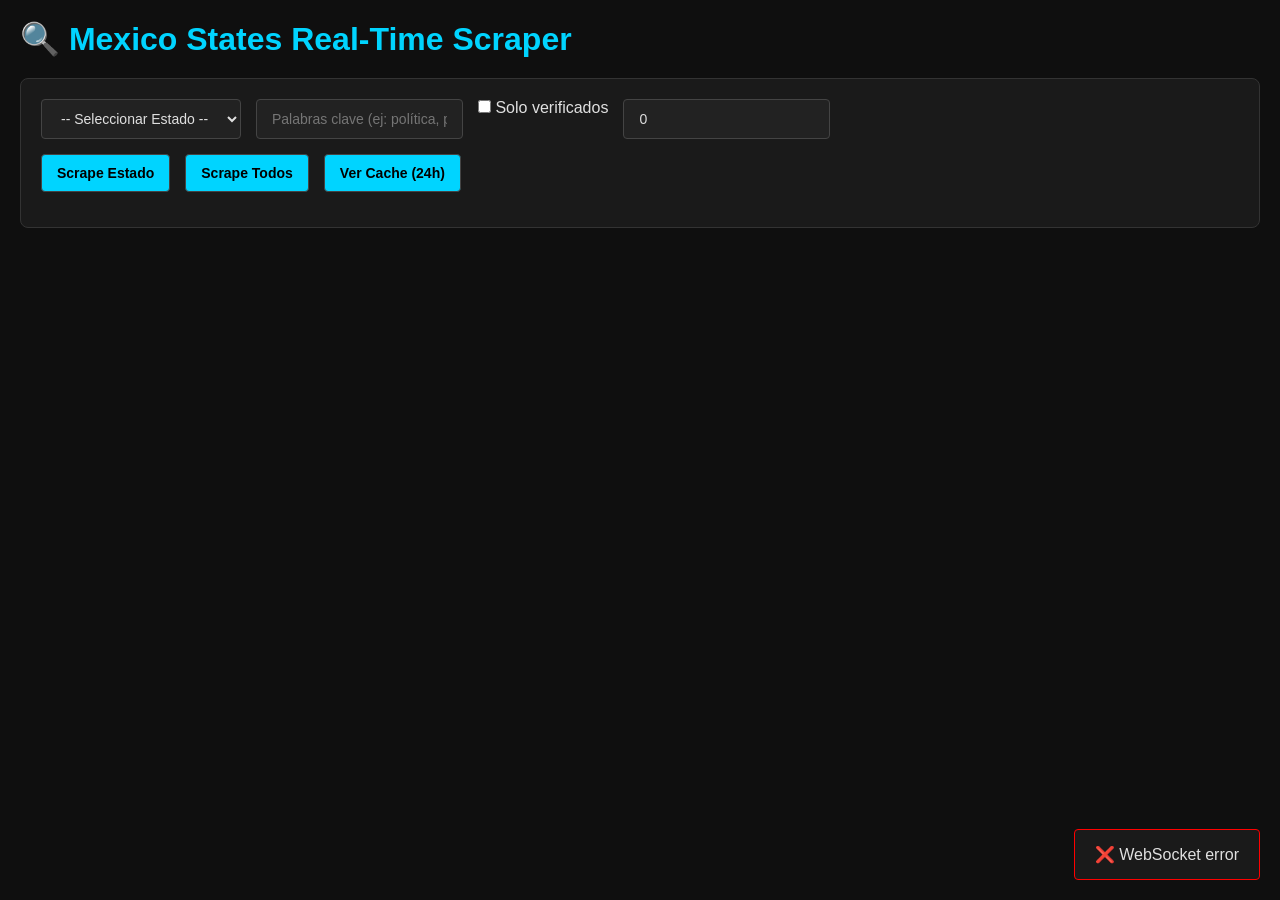
==== frontend/index.html @ ea71d755 "Initial commit: Mexico States Scraper - Full stack implementation" ====
<!DOCTYPE html>
<html>
<head>
    <meta charset="UTF-8">
    <meta name="viewport" content="width=device-width, initial-scale=1.0">
    <title>Mexico States Scraper</title>
    <style>
        * { margin: 0; padding: 0; box-sizing: border-box; }
        body { font-family: 'Segoe UI', Tahoma, sans-serif; background: #0f0f0f; color: #e0e0e0; }
        .container { max-width: 1400px; margin: 0 auto; padding: 20px; }
        h1 { margin-bottom: 20px; color: #00d4ff; }
        .control-panel {
            background: #1a1a1a;
            padding: 20px;
            border-radius: 8px;
            margin-bottom: 20px;
            border: 1px solid #333;
        }
        .row { display: flex; gap: 15px; margin-bottom: 15px; flex-wrap: wrap; }
        select, input, button {
            padding: 10px 15px;
            border: 1px solid #444;
            background: #222;
            color: #e0e0e0;
            border-radius: 4px;
            cursor: pointer;
            font-size: 14px;
        }
        button {
            background: #00d4ff;
            color: #000;
            font-weight: bold;
            transition: 0.3s;
        }
        button:hover { background: #00a8cc; }
        button:disabled { opacity: 0.5; cursor: not-allowed; }
        .results {
            display: grid;
            grid-template-columns: repeat(auto-fill, minmax(300px, 1fr));
            gap: 15px;
        }
        .tweet-card {
            background: #1a1a1a;
            padding: 15px;
            border-radius: 8px;
            border-left: 3px solid #00d4ff;
        }
        .tweet-header { display: flex; justify-content: space-between; margin-bottom: 10px; }
        .username { font-weight: bold; color: #00d4ff; }
        .verified { color: #1da1f2; font-weight: bold; }
        .tweet-text { margin: 10px 0; line-height: 1.4; }
        .engagement { font-size: 12px; color: #888; }
        .loading { text-align: center; color: #00d4ff; }
        .status { 
            position: fixed;
            bottom: 20px;
            right: 20px;
            background: #1a1a1a;
            padding: 15px 20px;
            border-radius: 4px;
            border: 1px solid #00d4ff;
        }
    </style>
</head>
<body>
    <div class="container">
        <h1>🔍 Mexico States Real-Time Scraper</h1>
        
        <div class="control-panel">
            <div class="row">
                <select id="estado">
                    <option value="">-- Seleccionar Estado --</option>
                </select>
                <input type="text" id="keywords" placeholder="Palabras clave (ej: política, protesta)">
                <label>
                    <input type="checkbox" id="verified"> Solo verificados
                </label>
                <input type="number" id="minEngagement" placeholder="Engagement mín" min="0" value="0">
            </div>
            <div class="row">
                <button onclick="scrapeSingle()">Scrape Estado</button>
                <button onclick="scrapeAll()">Scrape Todos</button>
                <button onclick="getCache()">Ver Cache (24h)</button>
            </div>
        </div>
        
        <div id="results" class="results"></div>
        <div id="status" class="status" style="display:none;"></div>
    </div>

    <script>
        const ws = new WebSocket(`ws://${window.location.host}/ws`);
        
        ws.onopen = () => console.log("✅ Conectado");
        
        ws.onmessage = (event) => {
            const msg = JSON.parse(event.data);
            
            if (msg.type === "scrape_result" || msg.type === "all_results") {
                displayResults(msg.data);
            } else if (msg.type === "cache") {
                displayCache(msg.data);
            }
            
            hideStatus();
        };
        
        ws.onerror = () => showStatus("❌ WebSocket error", "red");
        
        async function init() {
            const res = await fetch("/estados");
            const data = await res.json();
            const select = document.getElementById("estado");
            data.estados.forEach(e => {
                select.innerHTML += `<option value="${e}">${e}</option>`;
            });
        }
        
        function scrapeSingle() {
            const estado = document.getElementById("estado").value;
            if (!estado) return alert("Selecciona un estado");
            
            const keywords = document.getElementById("keywords").value.split(",").filter(k => k.trim());
            const verified_only = document.getElementById("verified").checked;
            const min_engagement = parseInt(document.getElementById("minEngagement").value) || 0;
            
            showStatus("🔄 Scrapeando...");
            ws.send(JSON.stringify({
                action: "scrape",
                estado,
                keywords,
                verified_only,
                min_engagement
            }));
        }
        
        function scrapeAll() {
            const keywords = document.getElementById("keywords").value.split(",").filter(k => k.trim());
            const verified_only = document.getElementById("verified").checked;
            
            showStatus("🔄 Scrapeando todos los estados...");
            ws.send(JSON.stringify({
                action: "scrape_all",
                keywords,
                verified_only
            }));
        }
        
        function getCache() {
            const estado = document.getElementById("estado").value || null;
            showStatus("📚 Cargando cache...");
            ws.send(JSON.stringify({
                action: "get_cache",
                estado,
                limit: 100
            }));
        }
        
        function displayResults(data) {
            const container = document.getElementById("results");
            container.innerHTML = "";
            
            if (Array.isArray(data)) {
                data.forEach(item => {
                    if (item.tweets) {
                        item.tweets.forEach(tweet => renderTweet(tweet, item.estado));
                    }
                });
            } else if (data.tweets) {
                data.tweets.forEach(tweet => renderTweet(tweet, data.estado));
            }
        }
        
        function displayCache(tweets) {
            const container = document.getElementById("results");
            container.innerHTML = "";
            tweets.forEach(t => {
                const card = document.createElement("div");
                card.className = "tweet-card";
                card.innerHTML = `
                    <div class="tweet-header">
                        <span class="username">@${t.username}</span>
                        ${t.author_verified ? '<span class="verified">✓</span>' : ''}
                    </div>
                    <div class="tweet-text">${t.text}</div>
                    <div class="engagement">
                        ❤️ ${t.likes} | 🔄 ${t.retweets} | 💬 ${t.replies}
                    </div>
                    <div style="font-size:11px; margin-top:5px; color:#666;">
                        Estado: ${t.estado}
                    </div>
                `;
                container.appendChild(card);
            });
        }
        
        function renderTweet(tweet, estado) {
            const container = document.getElementById("results");
            const card = document.createElement("div");
            card.className = "tweet-card";
            card.innerHTML = `
                <div class="tweet-header">
                    <span class="username">@${tweet.username}</span>
                    ${tweet.verified ? '<span class="verified">✓</span>' : ''}
                </div>
                <div class="tweet-text">${tweet.text}</div>
                <div class="engagement">
                    ❤️ ${tweet.likes} | 🔄 ${tweet.retweets} | 💬 ${tweet.engagement - tweet.likes - tweet.retweets}
                </div>
                <div style="font-size:11px; margin-top:5px; color:#666;">
                    Estado: ${estado}
                </div>
            `;
            container.appendChild(card);
        }
        
        function showStatus(msg, color = "#00d4ff") {
            const status = document.getElementById("status");
            status.textContent = msg;
            status.style.borderColor = color;
            status.style.display = "block";
        }
        
        function hideStatus() {
            document.getElementById("status").style.display = "none";
        }
        
        init();
    </script>
</body>
</html>
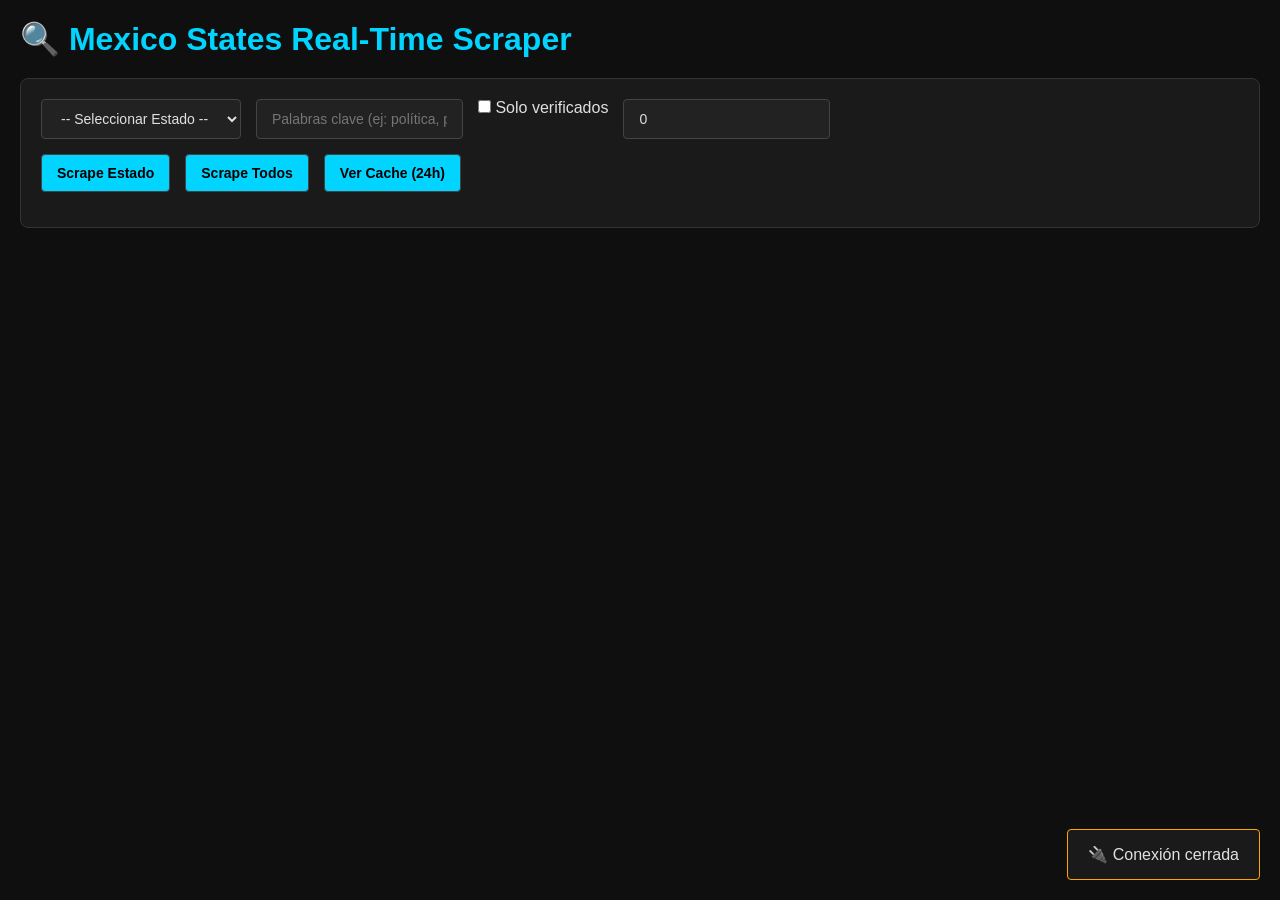
==== commit 1fc953af: "fix(content): block disallowed states, normalize keywords, persist stats timestamp" ====
--- a/frontend/index.html
+++ b/frontend/index.html
@@ -68,7 +68,7 @@
         
         <div class="control-panel">
             <div class="row">
-                <select id="estado">
+                <select id="estado" aria-label="Seleccionar estado" title="Seleccionar estado">
                     <option value="">-- Seleccionar Estado --</option>
                 </select>
                 <input type="text" id="keywords" placeholder="Palabras clave (ej: política, protesta)">
@@ -89,40 +89,61 @@
     </div>
 
     <script>
-        const ws = new WebSocket(`ws://${window.location.host}/ws`);
-        
-        ws.onopen = () => console.log("✅ Conectado");
+        const wsProtocol = window.location.protocol === 'https:' ? 'wss:' : 'ws:';
+        const ws = new WebSocket(`${wsProtocol}//${window.location.host}/ws`);
+        
+        ws.onopen = () => showStatus('✅ Conectado', '#00d4ff');
         
         ws.onmessage = (event) => {
-            const msg = JSON.parse(event.data);
+            let msg;
+            try {
+                msg = JSON.parse(event.data);
+            } catch (err) {
+                console.error('Invalid websocket message:', err, event.data);
+                return;
+            }
             
             if (msg.type === "scrape_result" || msg.type === "all_results") {
                 displayResults(msg.data);
             } else if (msg.type === "cache") {
                 displayCache(msg.data);
+            } else if (msg.type === 'error') {
+                showStatus(msg.message || '⚠️ Error en servidor', 'red');
+                return;
             }
             
             hideStatus();
         };
         
         ws.onerror = () => showStatus("❌ WebSocket error", "red");
+        ws.onclose = () => showStatus('🔌 Conexión cerrada', 'orange');
         
         async function init() {
-            const res = await fetch("/estados");
-            const data = await res.json();
-            const select = document.getElementById("estado");
-            data.estados.forEach(e => {
-                select.innerHTML += `<option value="${e}">${e}</option>`;
-            });
+            try {
+                const res = await fetch("/estados");
+                if (!res.ok) throw new Error(`HTTP ${res.status}`);
+                const data = await res.json();
+                const select = document.getElementById("estado");
+                data.estados.forEach(e => {
+                    select.innerHTML += `<option value="${e}">${e}</option>`;
+                });
+            } catch (err) {
+                console.error('Error cargando estados:', err);
+                showStatus('⚠️ No se pudieron cargar los estados', 'red');
+            }
         }
         
         function scrapeSingle() {
             const estado = document.getElementById("estado").value;
             if (!estado) return alert("Selecciona un estado");
             
-            const keywords = document.getElementById("keywords").value.split(",").filter(k => k.trim());
+            const keywords = document.getElementById("keywords").value.split(",").map(k => k.trim()).filter(Boolean);
             const verified_only = document.getElementById("verified").checked;
             const min_engagement = parseInt(document.getElementById("minEngagement").value) || 0;
+            
+            if (ws.readyState !== WebSocket.OPEN) {
+                return showStatus('⚠️ Conexión WS no disponible', 'red');
+            }
             
             showStatus("🔄 Scrapeando...");
             ws.send(JSON.stringify({
@@ -135,8 +156,12 @@
         }
         
         function scrapeAll() {
-            const keywords = document.getElementById("keywords").value.split(",").filter(k => k.trim());
+            const keywords = document.getElementById("keywords").value.split(",").map(k => k.trim()).filter(Boolean);
             const verified_only = document.getElementById("verified").checked;
+            
+            if (ws.readyState !== WebSocket.OPEN) {
+                return showStatus('⚠️ Conexión WS no disponible', 'red');
+            }
             
             showStatus("🔄 Scrapeando todos los estados...");
             ws.send(JSON.stringify({
@@ -177,17 +202,21 @@
             tweets.forEach(t => {
                 const card = document.createElement("div");
                 card.className = "tweet-card";
+                const verified = t.author_verified ?? t.verified;
+                const likes = t.likes ?? 0;
+                const retweets = t.retweets ?? 0;
+                const replies = t.replies ?? t.reply ?? 0;
                 card.innerHTML = `
                     <div class="tweet-header">
-                        <span class="username">@${t.username}</span>
-                        ${t.author_verified ? '<span class="verified">✓</span>' : ''}
+                        <span class="username">@${t.username || 'unknown'}</span>
+                        ${verified ? '<span class="verified">✓</span>' : ''}
                     </div>
-                    <div class="tweet-text">${t.text}</div>
+                    <div class="tweet-text">${t.text || ''}</div>
                     <div class="engagement">
-                        ❤️ ${t.likes} | 🔄 ${t.retweets} | 💬 ${t.replies}
+                        ❤️ ${likes} | 🔄 ${retweets} | 💬 ${replies}
                     </div>
                     <div style="font-size:11px; margin-top:5px; color:#666;">
-                        Estado: ${t.estado}
+                        Estado: ${t.estado || 'N/A'}
                     </div>
                 `;
                 container.appendChild(card);
@@ -198,17 +227,21 @@
             const container = document.getElementById("results");
             const card = document.createElement("div");
             card.className = "tweet-card";
+            const likes = tweet.likes ?? 0;
+            const retweets = tweet.retweets ?? 0;
+            const replies = tweet.replies ?? tweet.reply ?? 0;
+            const engagement = tweet.engagement ?? (likes + retweets + replies);
             card.innerHTML = `
                 <div class="tweet-header">
-                    <span class="username">@${tweet.username}</span>
+                    <span class="username">@${tweet.username || 'unknown'}</span>
                     ${tweet.verified ? '<span class="verified">✓</span>' : ''}
                 </div>
-                <div class="tweet-text">${tweet.text}</div>
+                <div class="tweet-text">${tweet.text || ''}</div>
                 <div class="engagement">
-                    ❤️ ${tweet.likes} | 🔄 ${tweet.retweets} | 💬 ${tweet.engagement - tweet.likes - tweet.retweets}
+                    ❤️ ${likes} | 🔄 ${retweets} | 💬 ${replies}
                 </div>
                 <div style="font-size:11px; margin-top:5px; color:#666;">
-                    Estado: ${estado}
+                    Estado: ${estado || 'N/A'}
                 </div>
             `;
             container.appendChild(card);
